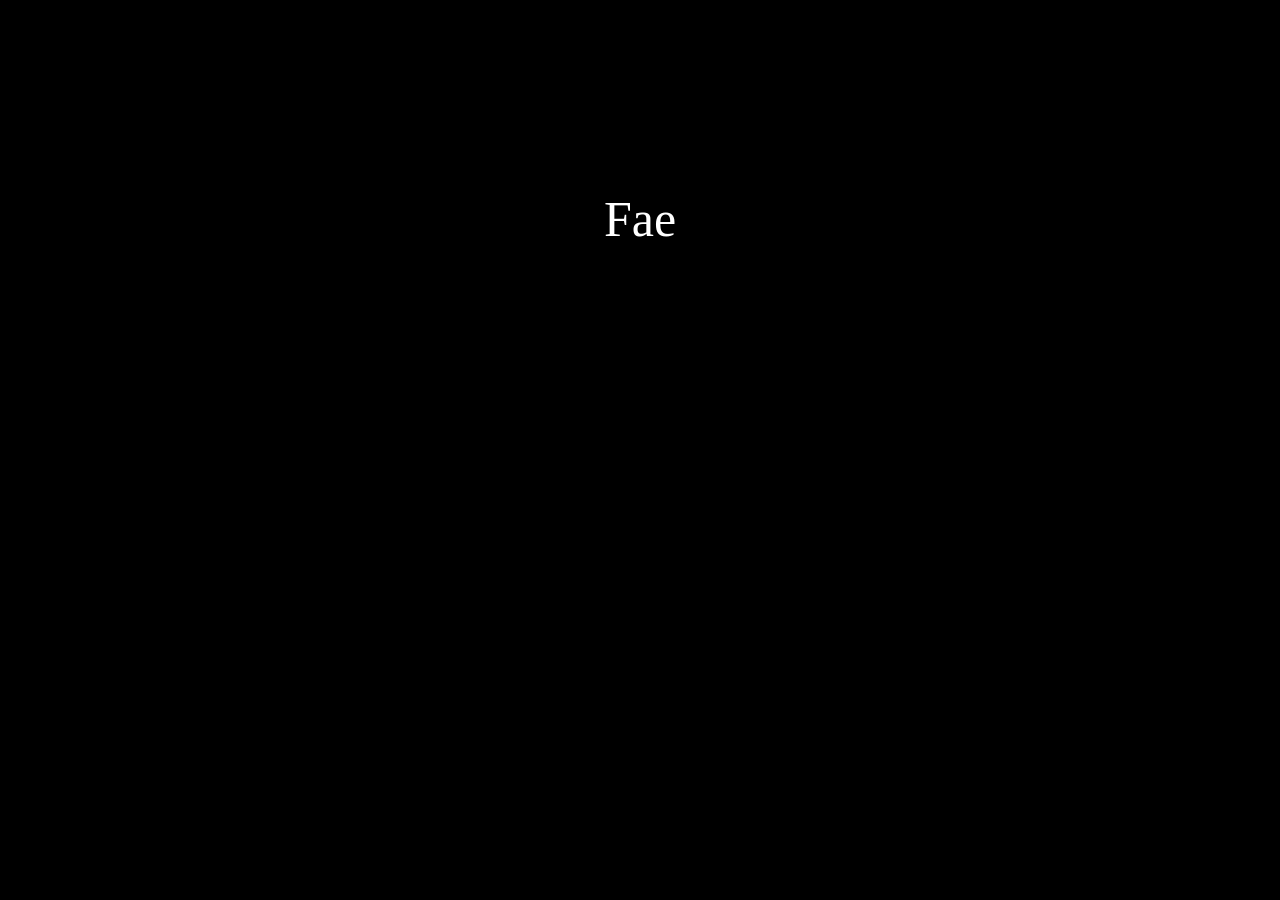
==== Fae/Page-1.html @ 45eba691 "Basic Layout - Added home page - Added Fae page" ====
<!DOCTYPE html>
<html>
    <head>
        <meta name="viewport" content="width=device-width, initial-scale=1">
        <link rel="stylesheet" href="styles.css">
        <title>Fae</title>
    </head>
    <body>
        <div class="header three-sec-fade-in">Fae</div>
    </body>
</html>
---- Fae/styles.css ----
* {
    font-family: Garamond;
    color: white;
}

body {
    background-color: black;
}

.header {
    display: block;
    text-align: center;
    padding: 5%;
    margin-top: 10%;
    margin-left: 15%;
    margin-right: 15%;
    font-size: 50px;
}

.three-sec-fade-in {
	opacity: 1;
	animation-name: fadeInOpacity;
	animation-iteration-count: 1;
	animation-timing-function: ease-in;
	animation-duration: 3s;
}

@keyframes fadeInOpacity {
	0% {
		opacity: 0;
	}
	100% {
		opacity: 1;
	}
}
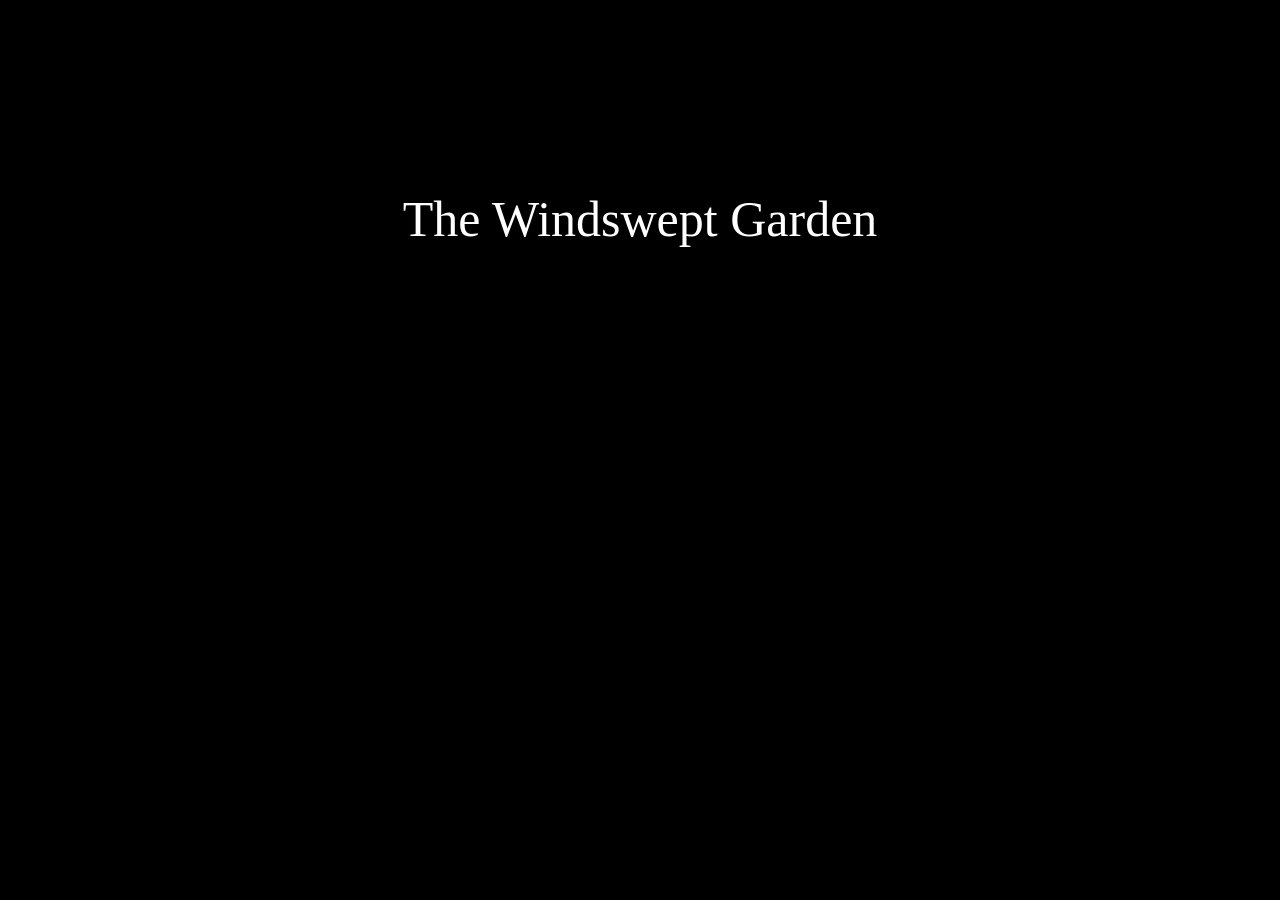
==== commit a4f2a6c7: "Corrected Title" ====
--- a/Fae/Page-1.html
+++ b/Fae/Page-1.html
@@ -3,9 +3,9 @@
     <head>
         <meta name="viewport" content="width=device-width, initial-scale=1">
         <link rel="stylesheet" href="styles.css">
-        <title>Fae</title>
+        <title>The Windswept Garden</title>
     </head>
     <body>
-        <div class="header three-sec-fade-in">Fae</div>
+        <div class="header three-sec-fade-in">The Windswept Garden</div>
     </body>
 </html>
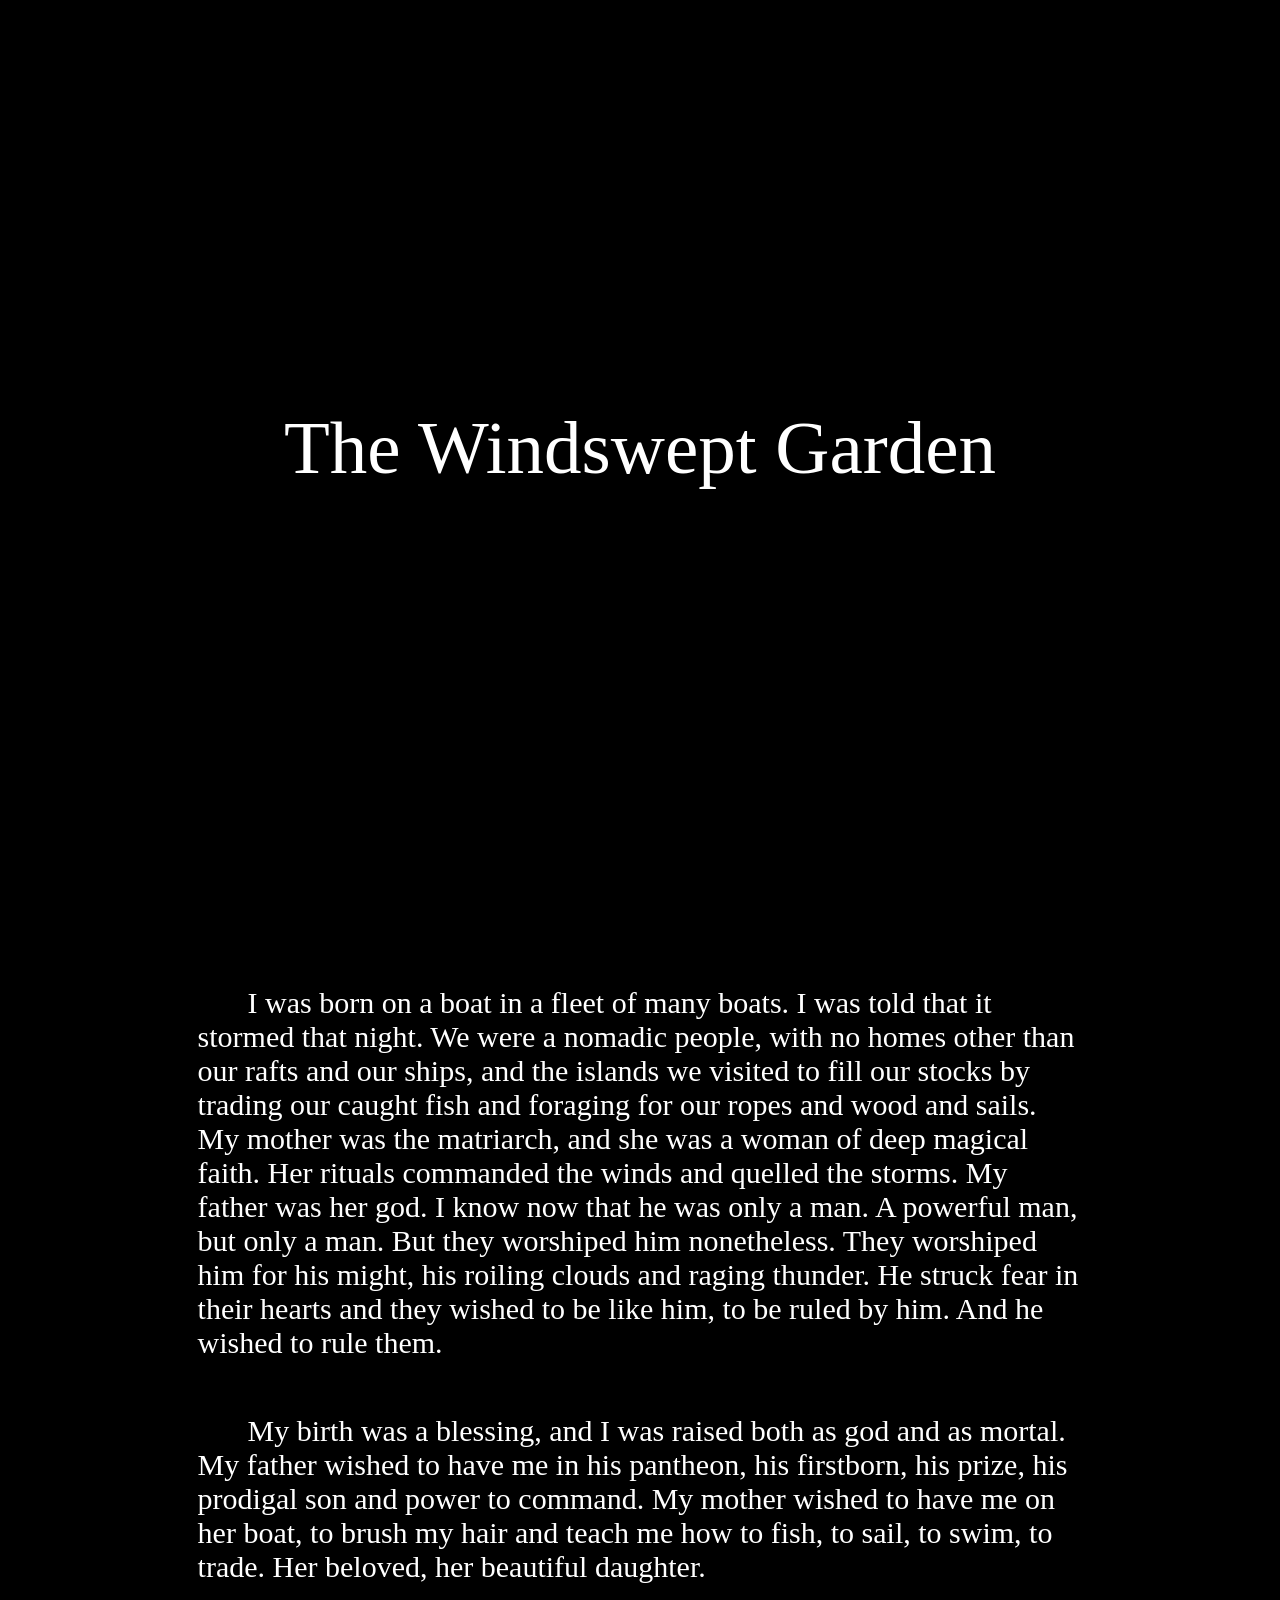
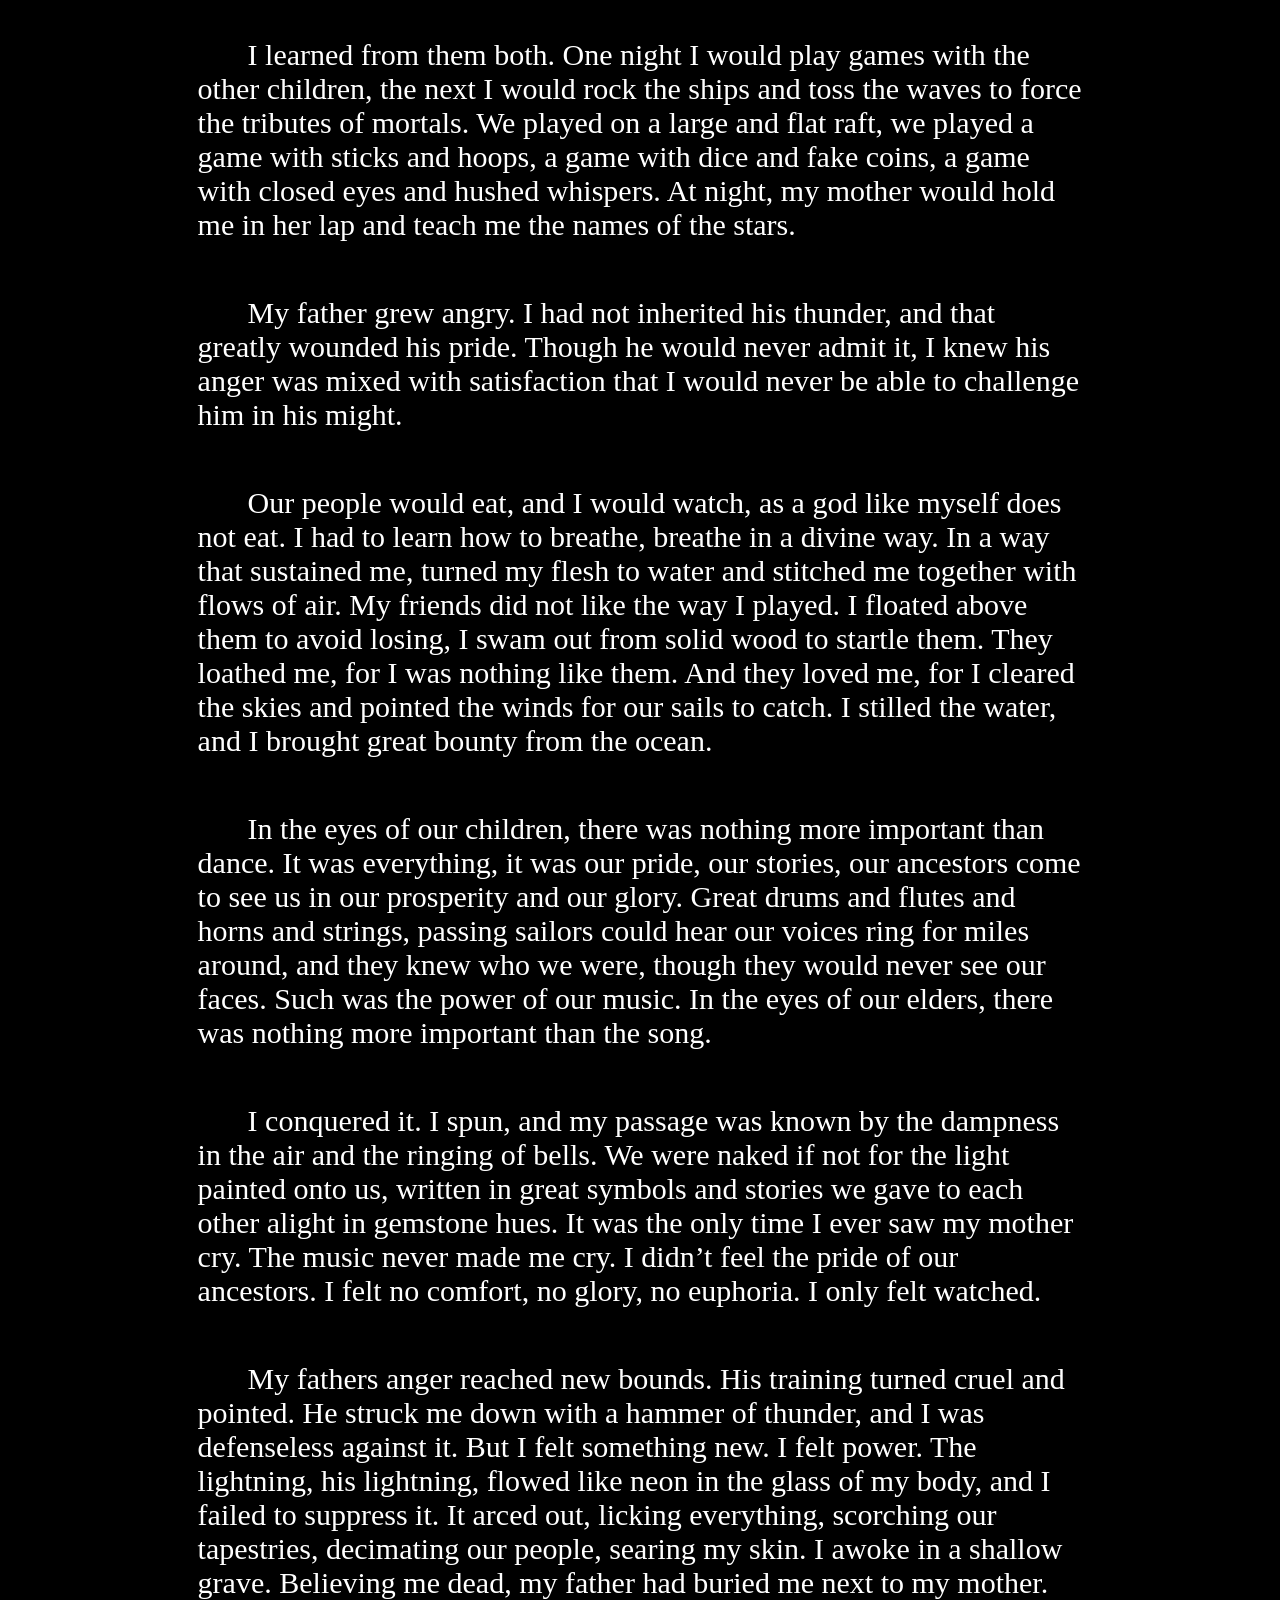
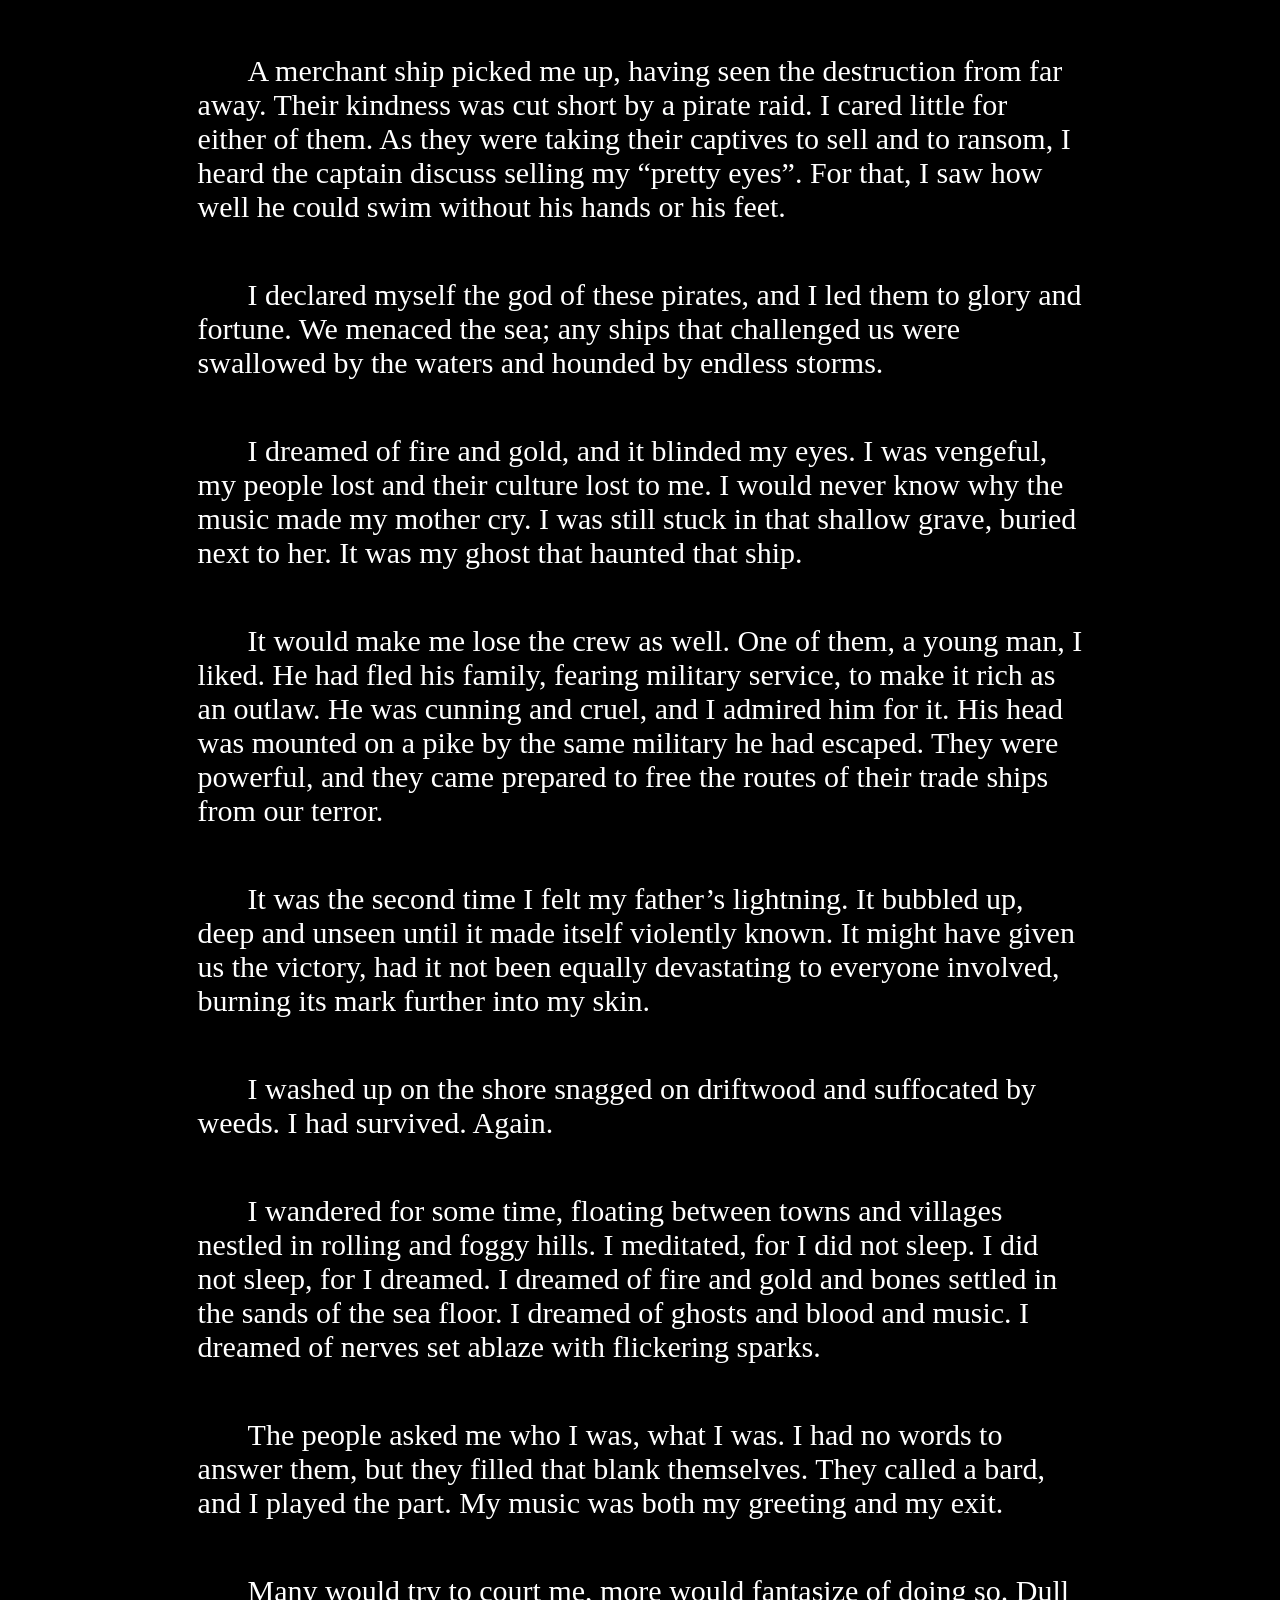
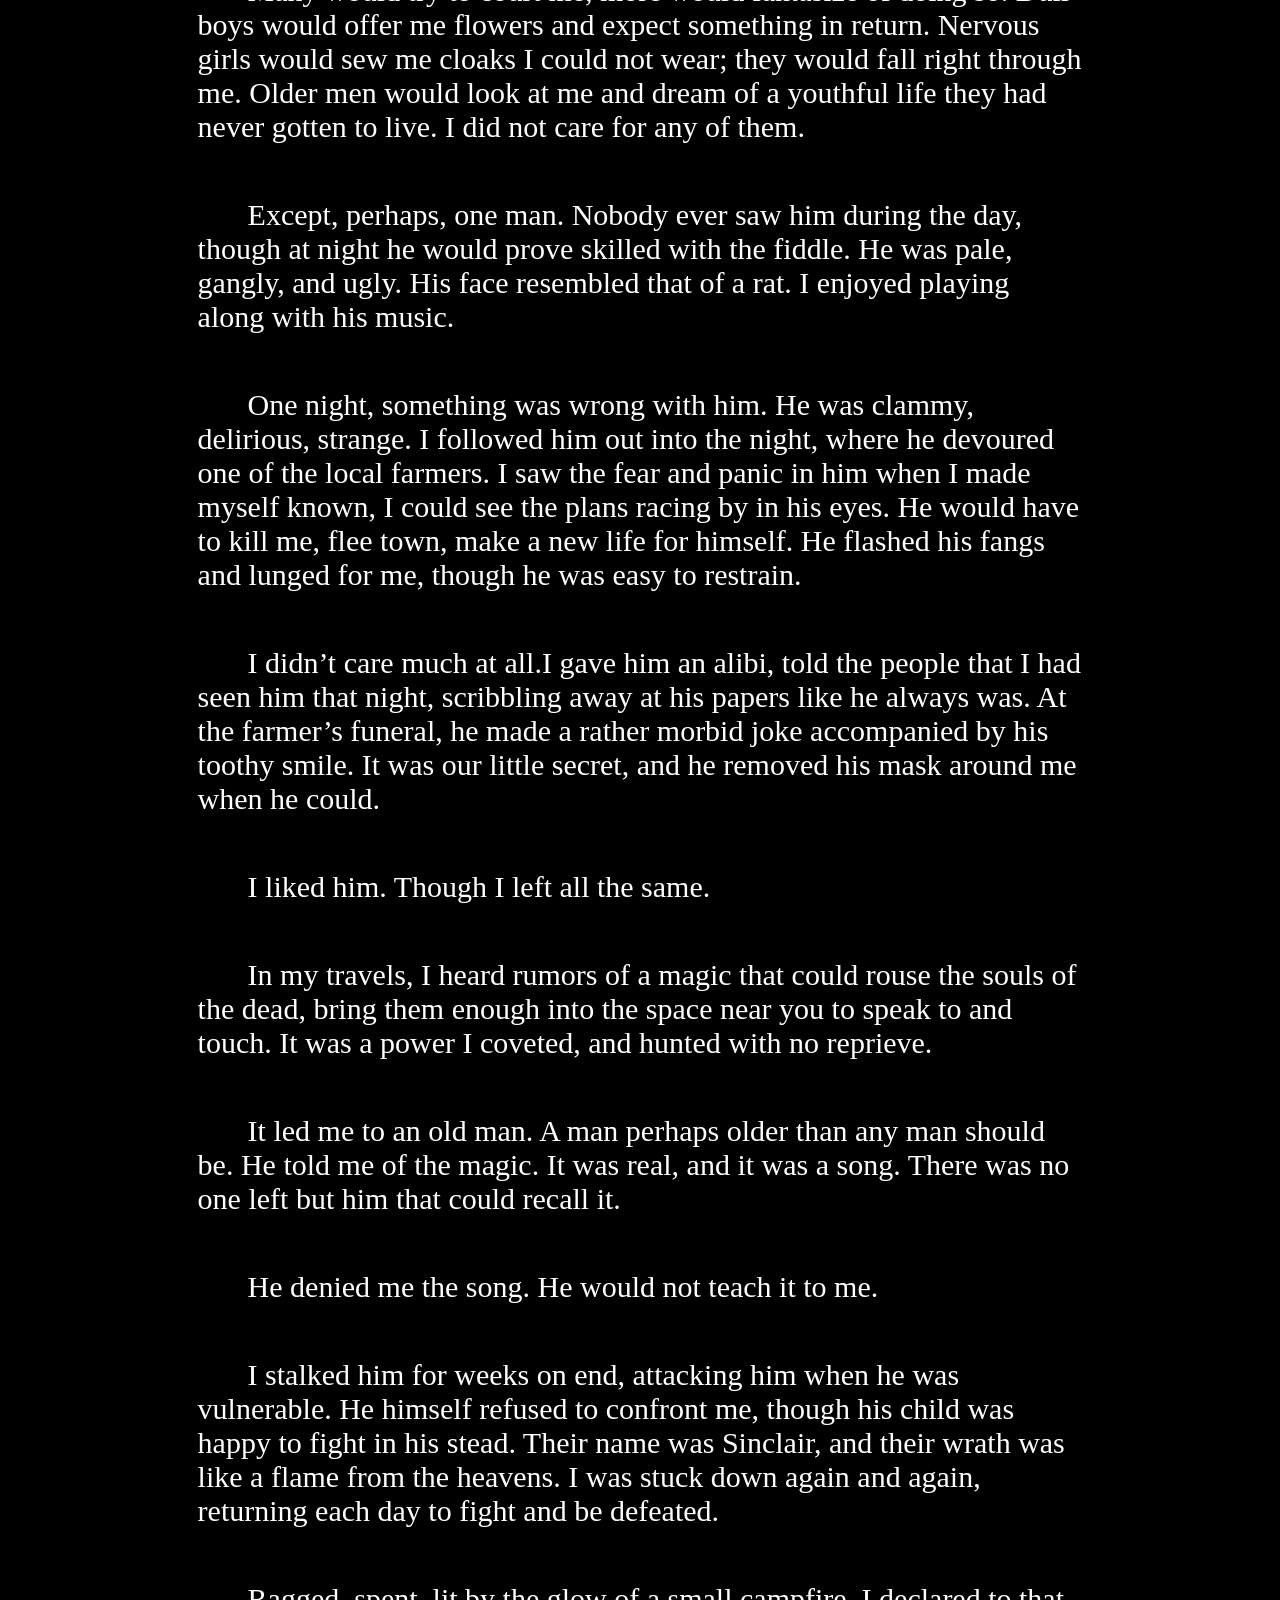
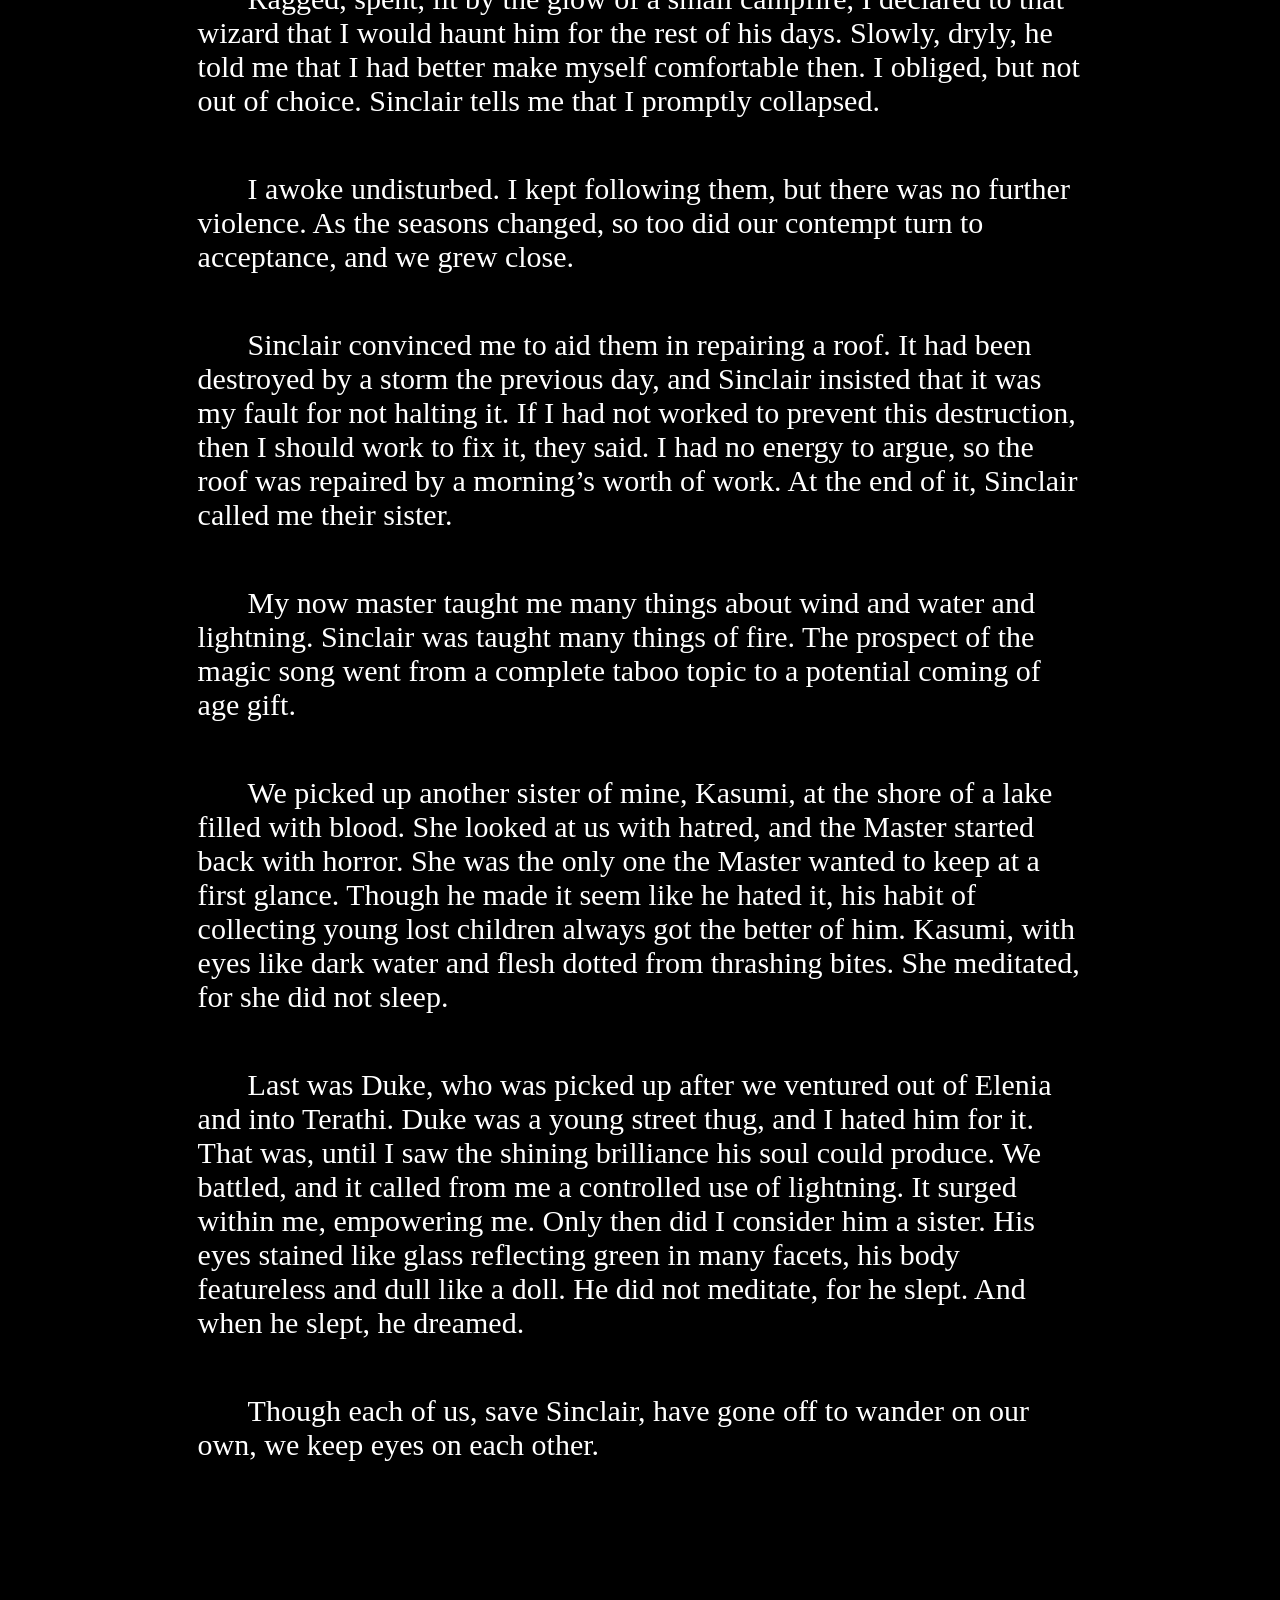
==== commit edc91a5a: "Story added + Stylized" ====
--- a/Fae/Page-1.html
+++ b/Fae/Page-1.html
@@ -6,6 +6,198 @@
         <title>The Windswept Garden</title>
     </head>
     <body>
-        <div class="header three-sec-fade-in">The Windswept Garden</div>
+        <div class="overlay"></div>
+            <div class="header three-sec-fade-in">The Windswept Garden</div>
+            <div class="text-content">
+                I was born on a boat in a fleet of many boats. I was told that it stormed that night. We were a nomadic people, with no homes other than our rafts and our ships, and the islands we visited to fill our stocks by trading our caught fish and foraging for our ropes and wood and sails. My mother was the matriarch, and she was a woman of deep magical faith. Her rituals commanded the winds and quelled the storms. My father was her god. I know now that he was only a man. A powerful man, but only a man. But they worshiped him nonetheless. They worshiped him for his might, his roiling clouds and raging thunder. He struck fear in their hearts and they wished to be like him, to be ruled by him. And he wished to rule them.
+            </div>
+                <br>
+                <br>
+                <br>
+            <div class="text-content">
+                My birth was a blessing, and I was raised both as god and as mortal. My father wished to have me in his pantheon, his firstborn, his prize, his prodigal son and power to command. My mother wished to have me on her boat, to brush my hair and teach me how to fish, to sail, to swim, to trade. Her beloved, her beautiful daughter.
+            </div>            
+                <br>
+                <br>
+                <br>
+            <div class="text-content">
+                I learned from them both. One night I would play games with the other children, the next I would rock the ships and toss the waves to force the tributes of mortals. We played on a large and flat raft, we played a game with sticks and hoops, a game with dice and fake coins, a game with closed eyes and hushed whispers. At night, my mother would hold me in her lap and teach me the names of the stars.
+            </div>
+                <br>
+                <br>
+                <br>
+            <div class="text-content">
+                My father grew angry. I had not inherited his thunder, and that greatly wounded his pride. Though he would never admit it, I knew his anger was mixed with satisfaction that I would never be able to challenge him in his might.
+            </div>
+                <br>
+                <br>
+                <br>
+            <div class="text-content">
+                Our people would eat, and I would watch, as a god like myself does not eat. I had to learn how to breathe, breathe in a divine way. In a way that sustained me, turned my flesh to water and stitched me together with flows of air. My friends did not like the way I played. I floated above them to avoid losing, I swam out from solid wood to startle them. They loathed me, for I was nothing like them. And they loved me, for I cleared the skies and pointed the winds for our sails to catch. I stilled the water, and I brought great bounty from the ocean.
+            </div>
+                <br>
+                <br>
+                <br>
+            <div class="text-content">
+                In the eyes of our children, there was nothing more important than dance. It was everything, it was our pride, our stories, our ancestors come to see us in our prosperity and our glory. Great drums and flutes and horns and strings, passing sailors could hear our voices ring for miles around, and they knew who we were, though they would never see our faces. Such was the power of our music. In the eyes of our elders, there was nothing more important than the song.
+            </div>
+                <br>
+                <br>
+                <br>
+            <div class="text-content">
+                I conquered it. I spun, and my passage was known by the dampness in the air and the ringing of bells. We were naked if not for the light painted onto us, written in great symbols and stories we gave to each other alight in gemstone hues. It was the only time I ever saw my mother cry. The music never made me cry. I didn&rsquo;t feel the pride of our ancestors. I felt no comfort, no glory, no euphoria. I only felt watched.
+            </div>
+                <br>
+                <br>
+                <br>
+            <div class="text-content">
+                My fathers anger reached new bounds. His training turned cruel and pointed. He struck me down with a hammer of thunder, and I was defenseless against it. But I felt something new. I felt power. The lightning, his lightning, flowed like neon in the glass of my body, and I failed to suppress it. It arced out, licking everything, scorching our tapestries, decimating our people, searing my skin. I awoke in a shallow grave. Believing me dead, my father had buried me next to my mother.
+            </div>
+                <br>
+                <br>
+                <br>
+            <div class="text-content">
+                A merchant ship picked me up, having seen the destruction from far away. Their kindness was cut short by a pirate raid. I cared little for either of them. As they were taking their captives to sell and to ransom, I heard the captain discuss selling my “pretty eyes”. For that, I saw how well he could swim without his hands or his feet.
+            </div>
+                <br>
+                <br>
+                <br>
+            <div class="text-content">
+                I declared myself the god of these pirates, and I led them to glory and fortune. We menaced the sea; any ships that challenged us were swallowed by the waters and hounded by endless storms.
+            </div>
+                <br>
+                <br>
+                <br>
+            <div class="text-content">
+                I dreamed of fire and gold, and it blinded my eyes. I was vengeful, my people lost and their culture lost to me. I would never know why the music made my mother cry. I was still stuck in that shallow grave, buried next to her. It was my ghost that haunted that ship.
+            </div>
+                <br>
+                <br>
+                <br>
+            <div class="text-content">
+                It would make me lose the crew as well. One of them, a young man, I liked. He had fled his family, fearing military service, to make it rich as an outlaw. He was cunning and cruel, and I admired him for it. His head was mounted on a pike by the same military he had escaped. They were powerful, and they came prepared to free the routes of their trade ships from our terror.
+            </div>
+                <br>
+                <br>
+                <br>
+            <div class="text-content">
+                It was the second time I felt my father&rsquo;s lightning. It bubbled up, deep and unseen until it made itself violently known. It might have given us the victory, had it not been equally devastating to everyone involved, burning its mark further into my skin.
+            </div>
+                <br>
+                <br>
+                <br>
+            <div class="text-content">
+                I washed up on the shore snagged on driftwood and suffocated by weeds. I had survived. Again.
+            </div>
+                <br>
+                <br>
+                <br>
+            <div class="text-content">
+                I wandered for some time, floating between towns and villages nestled in rolling and foggy hills. I meditated, for I did not sleep. I did not sleep, for I dreamed. I dreamed of fire and gold and bones settled in the sands of the sea floor. I dreamed of ghosts and blood and music. I dreamed of nerves set ablaze with flickering sparks.
+            </div>
+                <br>
+                <br>
+                <br>
+            <div class="text-content">
+                The people asked me who I was, what I was. I had no words to answer them, but they filled that blank themselves. They called a bard, and I played the part. My music was both my greeting and my exit.
+            </div>
+                <br>
+                <br>
+                <br>
+            <div class="text-content">
+                Many would try to court me, more would fantasize of doing so. Dull boys would offer me flowers and expect something in return. Nervous girls would sew me cloaks I could not wear; they would fall right through me. Older men would look at me and dream of a youthful life they had never gotten to live. I did not care for any of them.
+            </div>
+                <br>
+                <br>
+                <br>
+            <div class="text-content">
+                Except, perhaps, one man. Nobody ever saw him during the day, though at night he would prove skilled with the fiddle. He was pale, gangly, and ugly. His face resembled that of a rat. I enjoyed playing along with his music.
+            </div>
+                <br>
+                <br>
+                <br>
+            <div class="text-content">
+                One night, something was wrong with him. He was clammy, delirious, strange. I followed him out into the night, where he devoured one of the local farmers. I saw the fear and panic in him when I made myself known, I could see the plans racing by in his eyes. He would have to kill me, flee town, make a new life for himself. He flashed his fangs and lunged for me, though he was easy to restrain.
+            </div>
+                <br>
+                <br>
+                <br>
+            <div class="text-content">
+                I didn&rsquo;t care much at all.I gave him an alibi, told the people that I had seen him that night, scribbling away at his papers like he always was. At the farmer&rsquo;s funeral, he made a rather morbid joke accompanied by his toothy smile. It was our little secret, and he removed his mask around me when he could.
+            </div>
+                <br>
+                <br>
+                <br>
+            <div class="text-content">
+                I liked him. Though I left all the same.
+            </div>
+                <br>
+                <br>
+                <br>
+            <div class="text-content">
+                In my travels, I heard rumors of a magic that could rouse the souls of the dead, bring them enough into the space near you to speak to and touch. It was a power I coveted, and hunted with no reprieve.
+            </div>
+                <br>
+                <br>
+                <br>
+            <div class="text-content">
+                It led me to an old man. A man perhaps older than any man should be. He told me of the magic. It was real, and it was a song. There was no one left but him that could recall it.
+            </div>
+                <br>
+                <br>
+                <br>
+            <div class="text-content">
+                He denied me the song. He would not teach it to me.
+            </div>
+                <br>
+                <br>
+                <br>
+            <div class="text-content">
+                I stalked him for weeks on end, attacking him when he was vulnerable. He himself refused to confront me, though his child was happy to fight in his stead. Their name was Sinclair, and their wrath was like a flame from the heavens. I was stuck down again and again, returning each day to fight and be defeated.
+            </div>
+                <br>
+                <br>
+                <br>
+            <div class="text-content">
+                Ragged, spent, lit by the glow of a small campfire, I declared to that wizard that I would haunt him for the rest of his days. Slowly, dryly, he told me that I had better make myself comfortable then. I obliged, but not out of choice. Sinclair tells me that I promptly collapsed.
+            </div>
+                <br>
+                <br>
+                <br>
+            <div class="text-content">
+                I awoke undisturbed. I kept following them, but there was no further violence. As the seasons changed, so too did our contempt turn to acceptance, and we grew close.
+            </div>
+                <br>
+                <br>
+                <br>
+            <div class="text-content">
+                Sinclair convinced me to aid them in repairing a roof. It had been destroyed by a storm the previous day, and Sinclair insisted that it was my fault for not halting it. If I had not worked to prevent this destruction, then I should work to fix it, they said. I had no energy to argue, so the roof was repaired by a morning&rsquo;s worth of work. At the end of it, Sinclair called me their sister.
+            </div>
+                <br>
+                <br>
+                <br>
+            <div class="text-content">
+                My now master taught me many things about wind and water and lightning. Sinclair was taught many things of fire. The prospect of the magic song went from a complete taboo topic to a potential coming of age gift.
+            </div>
+                <br>
+                <br>
+                <br>
+            <div class="text-content">
+                We picked up another sister of mine, Kasumi, at the shore of a lake filled with blood. She looked at us with hatred, and the Master started back with horror. She was the only one the Master wanted to keep at a first glance. Though he made it seem like he hated it, his habit of collecting young lost children always got the better of him. Kasumi, with eyes like dark water and flesh dotted from thrashing bites. She meditated, for she did not sleep.
+            </div>
+                <br>
+                <br>
+                <br>
+            <div class="text-content">
+                Last was Duke, who was picked up after we ventured out of Elenia and into Terathi. Duke was a young street thug, and I hated him for it. That was, until I saw the shining brilliance his soul could produce. We battled, and it called from me a controlled use of lightning. It surged within me, empowering me. Only then did I consider him a sister. His eyes stained like glass reflecting green in many facets, his body featureless and dull like a doll. He did not meditate, for he slept. And when he slept, he dreamed.
+            </div>
+                <br>
+                <br>
+                <br>
+            <div class="text-content">
+                Though each of us, save Sinclair, have gone off to wander on our own, we keep eyes on each other.
+            </div>
+            <div class="footer"></div>
+            </div>
     </body>
 </html>
--- a/Fae/styles.css
+++ b/Fae/styles.css
@@ -1,6 +1,25 @@
 * {
     font-family: Garamond;
     color: white;
+}
+
+::-webkit-scrollbar {
+  width: 1px;
+}
+
+
+::-webkit-scrollbar-track {
+  background: #000000;
+}
+
+
+::-webkit-scrollbar-thumb {
+  background: #000000;
+}
+
+
+::-webkit-scrollbar-thumb:hover {
+  background: #000000;
 }
 
 body {
@@ -10,12 +29,49 @@
 .header {
     display: block;
     text-align: center;
-    padding: 5%;
-    margin-top: 10%;
+    margin-top: 45vh;
     margin-left: 15%;
     margin-right: 15%;
-    font-size: 50px;
+	margin-bottom: 55vh;
+    font-size: 75px;
 }
+
+.footer {
+	margin-bottom: 50vh;
+}
+
+@media (max-width: 1020px){
+	.header {
+		margin-top: 40vh;
+		margin-bottom: 60vh;
+	}
+}
+
+@media (max-width: 678px){
+	.header {
+		margin-top: 35vh;
+		margin-bottom: 65vh;
+	}
+}
+
+.text-content {
+	text-indent: 50px;
+	font-size: 30px;
+	margin: 0% 15% 0% 15%;
+}
+
+.overlay {
+	position: fixed;
+	width: 100%;
+	height: 100%;
+	top: 0;
+	bottom: 0;
+	left: 0;
+	right: 0;
+	background-image: linear-gradient(rgba(0,0,0,1), rgba(0,0,0,0), rgba(0,0,0,0), rgba(0,0,0,1));
+}
+
+
 
 .three-sec-fade-in {
 	opacity: 1;
